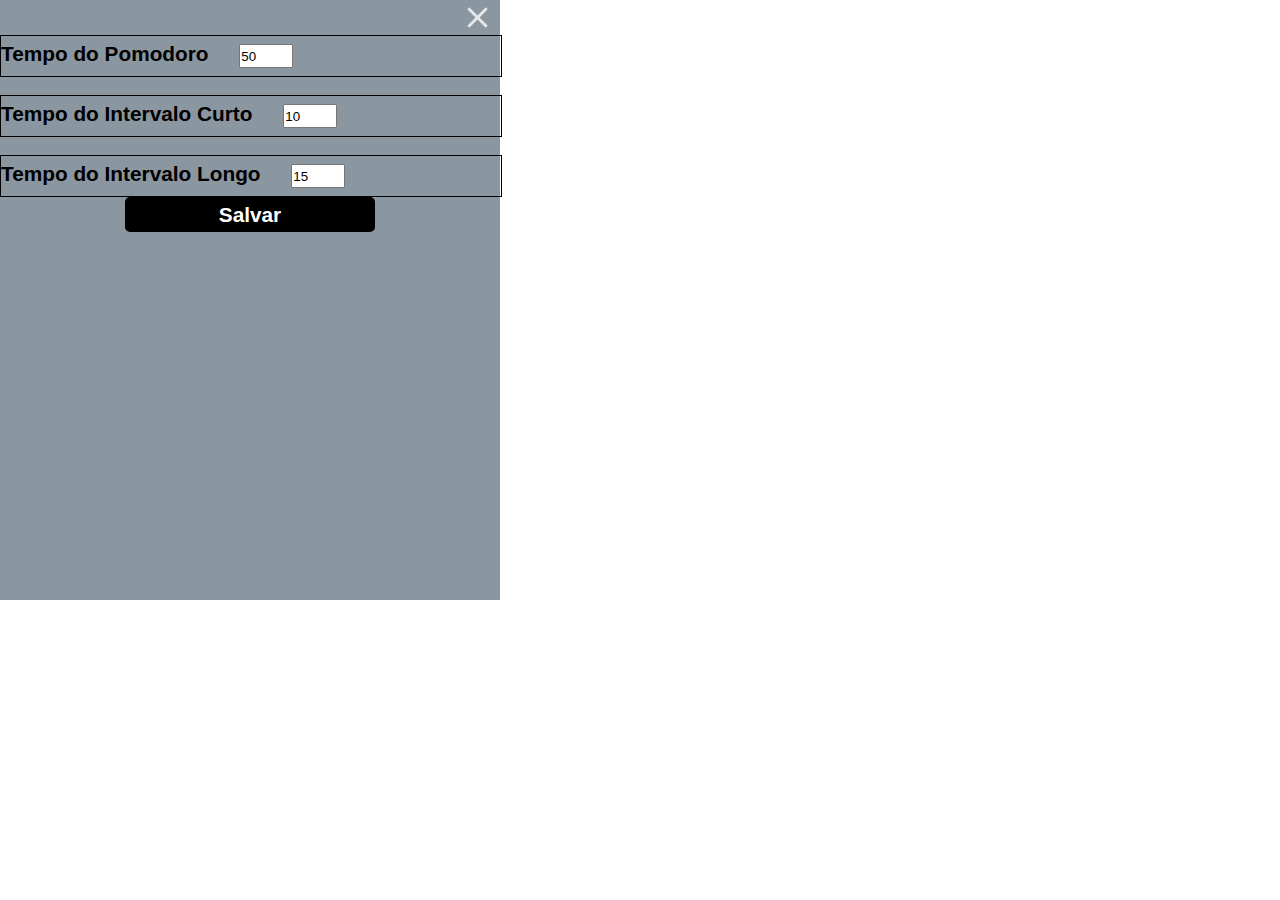
==== settings.html @ 8269bdd4 "Página Settings" ====
<!DOCTYPE html>
<html lang="en">
<head>
    <meta charset="UTF-8">
    <meta name="viewport" content="width=device-width, initial-scale=1.0">
    <title>Configurações</title>
    <link rel="stylesheet" href="style-settings.css">
</head>
<body>
    <main id="principal">
        
        <form action="#" method="post">
            <a href="index.html"><img id="botao-fechar" src="imagens/botao-fechar.png" alt="botão fechar"></a>

            
            <section class="borda">
                <label for="tempo-pomodoro">Tempo do Pomodoro</label>
            <input type="number" value="50" placeholder="Digite o tempo do pomodoro">
            </section>
            <br>
            <section class="borda">
                <label for="tempo-intervalo-curto">Tempo do Intervalo Curto</label>
            <input type="number" value="10" placeholder="Digite o tempo do intervalo curto">
            </section>
            <br>
            <section class="borda">
                <label for="tempo-intervalo-longo">Tempo do Intervalo Longo</label>
            <input type="number" value="15" placeholder="Digite o tempo do intervalo longo">
            </section>

            <input type="submit" value="Salvar">
        </form>
    </main>
</body>
</html>
---- style-settings.css ----
*{
    margin: 0;
    padding: 0;
    font-family: 'Gill Sans', 'Gill Sans MT', Calibri, 'Trebuchet MS', sans-serif;
}

form{
    width: 500px;
    height: 600px;
    display: inline-block;
    background-color:#8a97a0;
}

.borda{
    width: 100%;
    border: 1px solid black;
    font-weight: bold;
    font-size: 1.3rem;
}

form input[type="number"] {
    width: 100%;
    display: inline-block;
    width: 50px;
    height: 20px;
    margin: 8px 0px 8px 25px;

}

form input[type="submit"] {
    display: block;
    background-color: black;
    color: white;
    font-size: 1.3rem;
    width: 50%;
    height: 35px;
    margin: auto; 
    font-weight: bold;
    border-radius: 5px;
    border: 2px solid black;
}

form input[type="submit"]:hover{
    background-color: white;
    color: black;
    cursor: pointer;
}


#botao-fechar{
    width: 35px;
    display: block;
    margin: 0 0 0 92%;
}

#botao-fechar:hover{
    width: 42px;
}
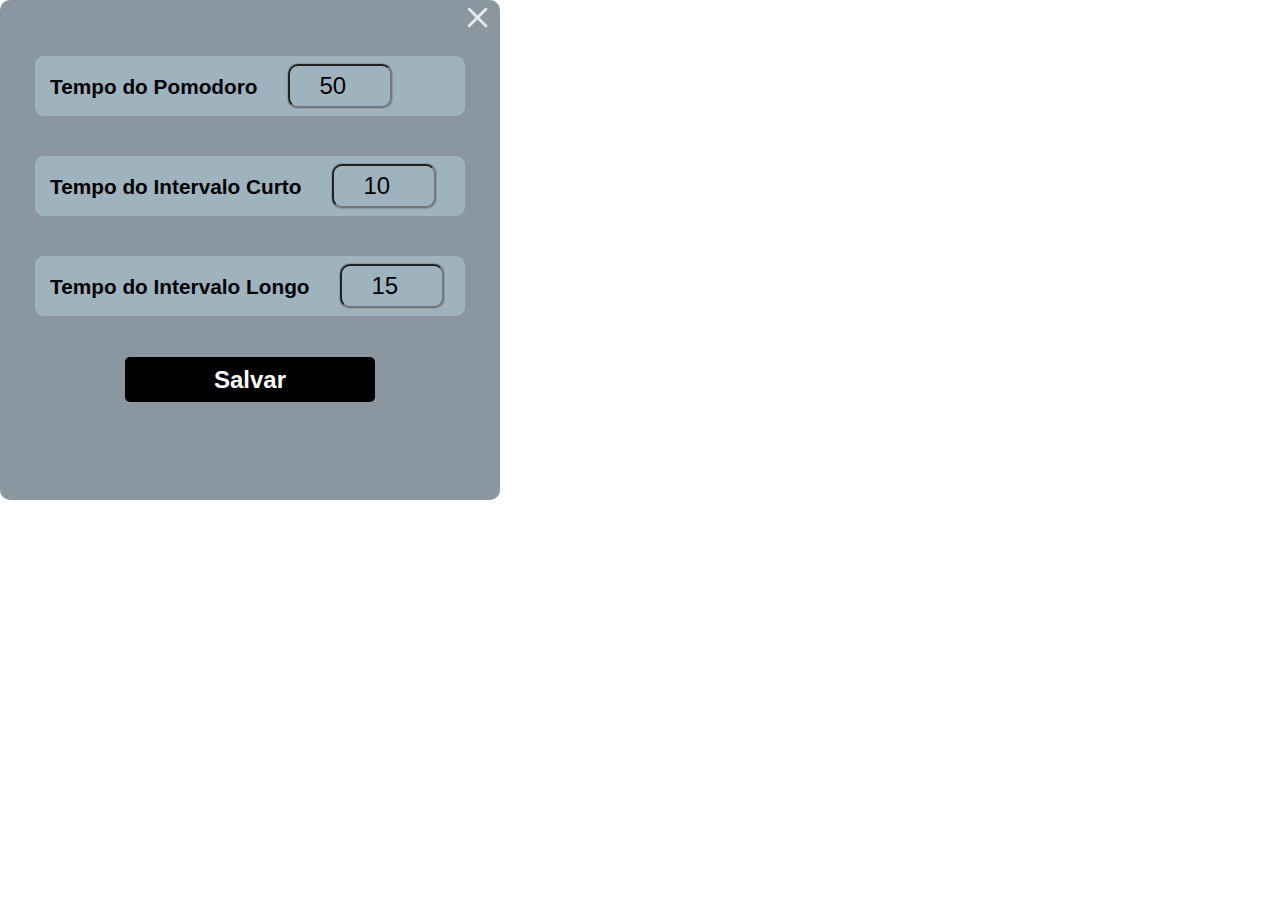
==== commit 5ac8febe: "Update setting.css" ====
--- a/settings.html
+++ b/settings.html
@@ -12,7 +12,7 @@
         <form action="#" method="post">
             <a href="index.html"><img id="botao-fechar" src="imagens/botao-fechar.png" alt="botão fechar"></a>
 
-            
+
             <section class="borda">
                 <label for="tempo-pomodoro">Tempo do Pomodoro</label>
             <input type="number" value="50" placeholder="Digite o tempo do pomodoro">
@@ -28,7 +28,7 @@
             <input type="number" value="15" placeholder="Digite o tempo do intervalo longo">
             </section>
 
-            <input type="submit" value="Salvar">
+            <input type="submit" value="Salvar" id="botao-salvar">
         </form>
     </main>
 </body>
--- a/style-settings.css
+++ b/style-settings.css
@@ -6,41 +6,55 @@
 
 form{
     width: 500px;
-    height: 600px;
+    height: 500px;
     display: inline-block;
     background-color:#8a97a0;
+    border-radius: 10px;
 }
 
 .borda{
-    width: 100%;
-    border: 1px solid black;
+    width: 80%;
+    border: 1px solid #8a97a0;
+    margin: auto;
+    margin-top: 20px;
+    padding: 0px 15px;
+    border-radius: 10px;
     font-weight: bold;
     font-size: 1.3rem;
+    background-color: #9FB3BF
 }
 
-form input[type="number"] {
+form input{
     width: 100%;
+    font-size: 1.5rem;
     display: inline-block;
-    width: 50px;
-    height: 20px;
+    width: 100px;
+    height: 40px;
     margin: 8px 0px 8px 25px;
+    border-radius: 10px;
+    text-align: center;
+    background-color: #9FB3BF;
+    box-shadow: 0px 0px 1px 0.2px #8a97a0;
+
+
 
 }
 
-form input[type="submit"] {
+#botao-salvar {
     display: block;
     background-color: black;
     color: white;
-    font-size: 1.3rem;
+    font-size: 1.5rem;
     width: 50%;
-    height: 35px;
+    height: 45px;
     margin: auto; 
+    margin-top: 40px;
     font-weight: bold;
     border-radius: 5px;
     border: 2px solid black;
 }
 
-form input[type="submit"]:hover{
+#botao-salvar:hover{
     background-color: white;
     color: black;
     cursor: pointer;
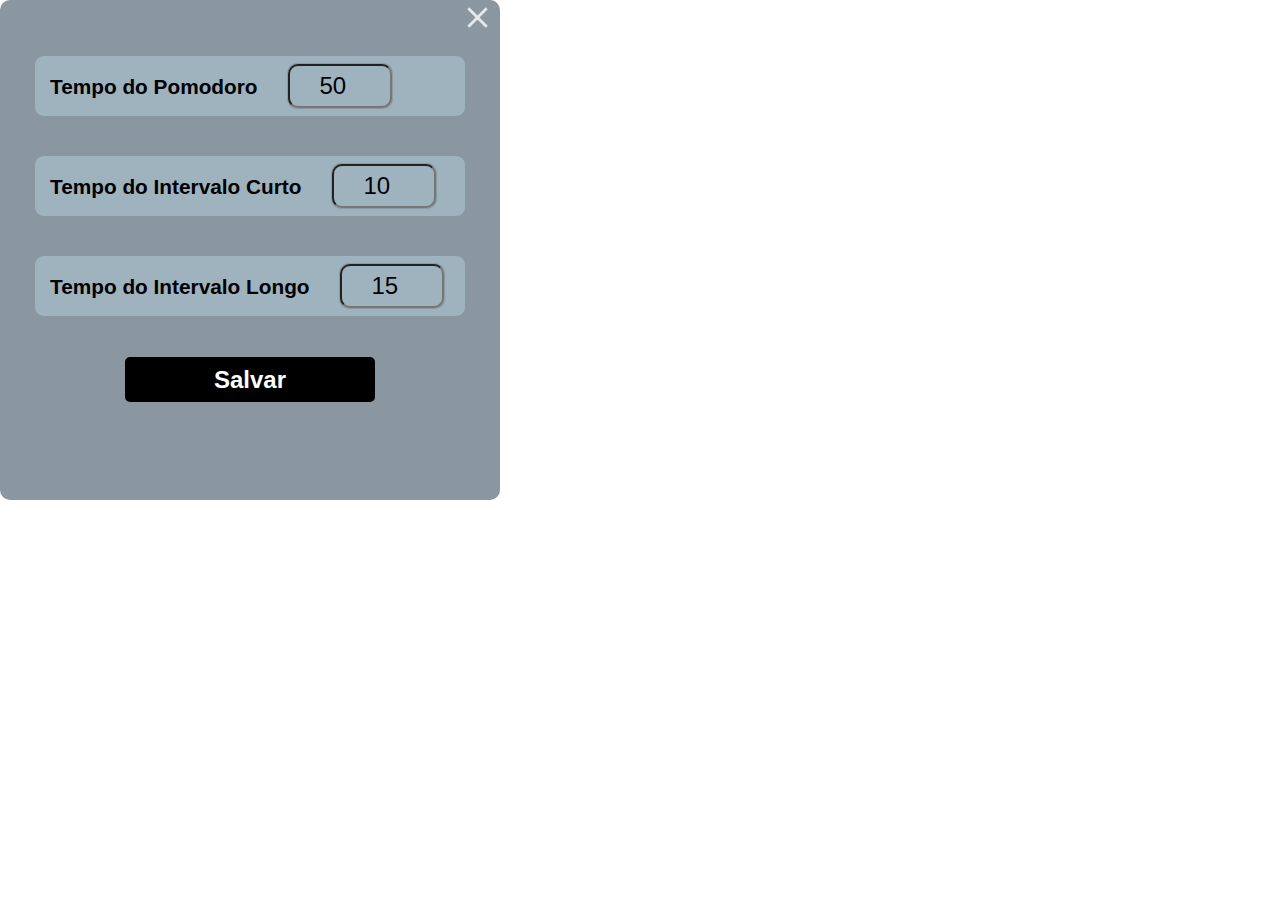
==== commit 82a14b1c: "Função passar_intervalo" ====
--- a/settings.html
+++ b/settings.html
@@ -28,7 +28,7 @@
             <input type="number" value="15" placeholder="Digite o tempo do intervalo longo">
             </section>
 
-            <input type="submit" value="Salvar" id="botao-salvar">
+            <input type="submit" value="Salvar" id="botao-salvar" >
         </form>
     </main>
 </body>
